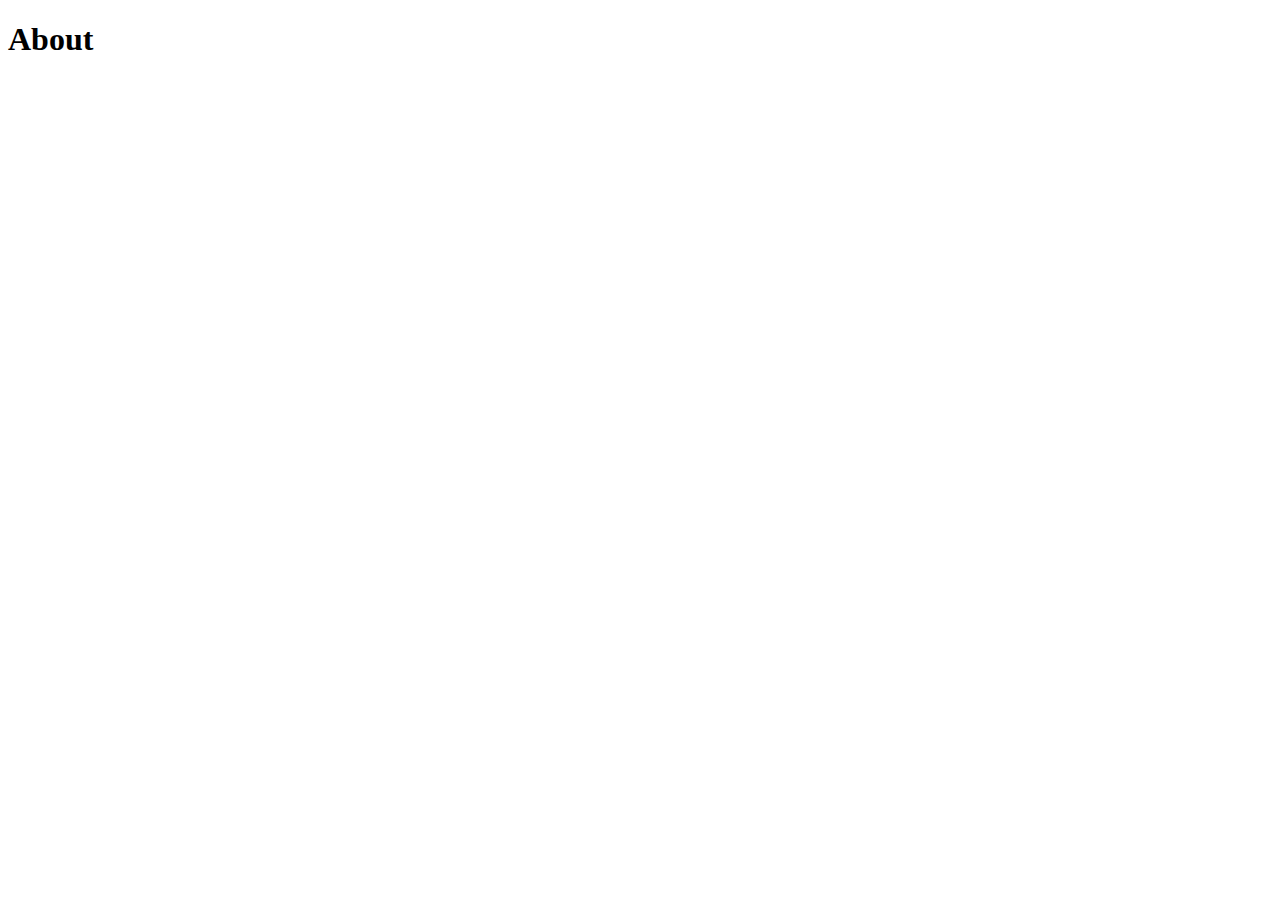
==== about.html @ d2a7aa64 "Add style" ====
<!DOCTYPE html>
<html lang="en">
<head>
    <meta charset="UTF-8">
    <meta http-equiv="X-UA-Compatible" content="IE=edge">
    <meta name="viewport" content="width=device-width, initial-scale=1.0">
    
    <title>about</title>
</head>
<body>
    <h1>About</h1>
</body>
</html>
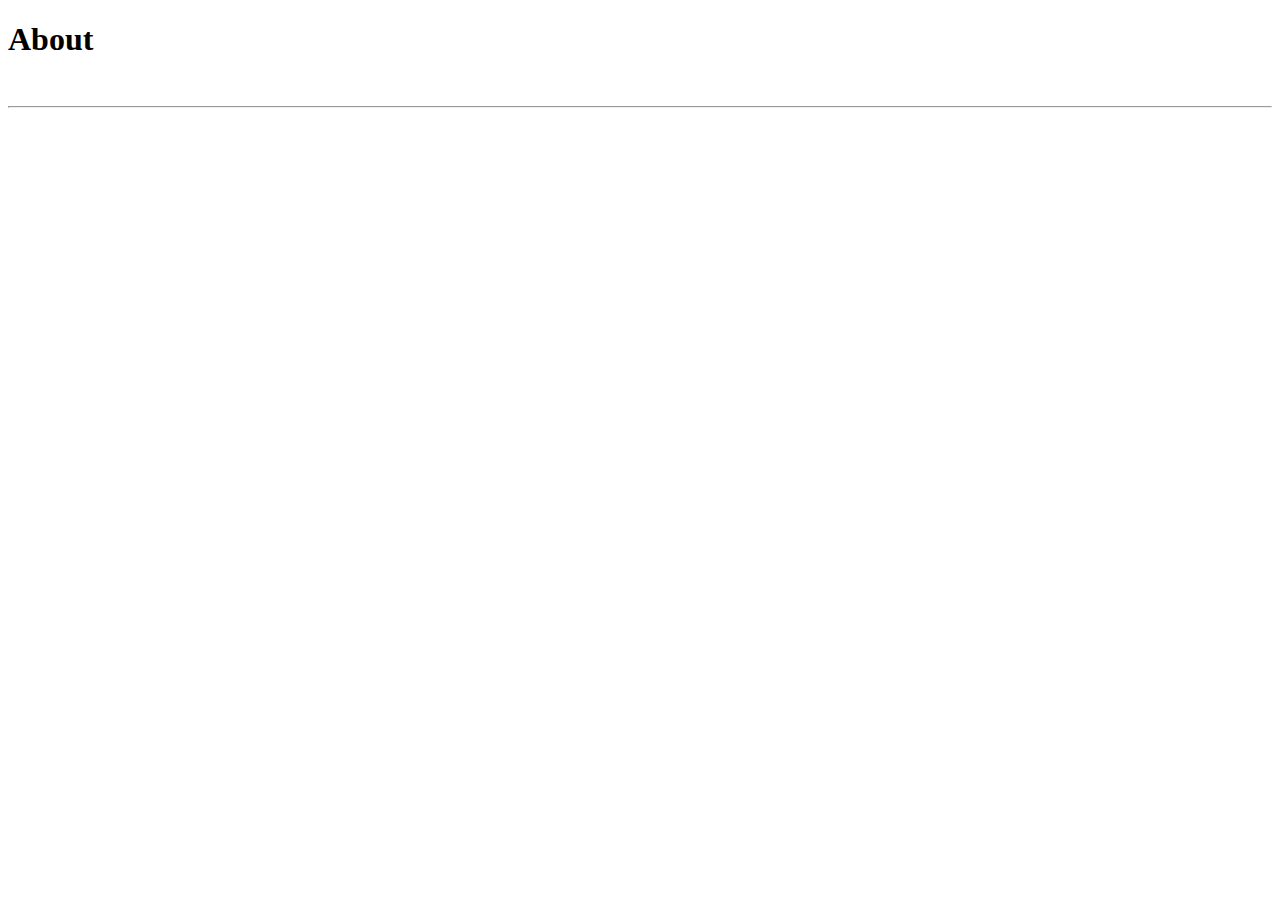
==== commit ca1732b8: "update" ====
--- a/about.html
+++ b/about.html
@@ -4,10 +4,12 @@
     <meta charset="UTF-8">
     <meta http-equiv="X-UA-Compatible" content="IE=edge">
     <meta name="viewport" content="width=device-width, initial-scale=1.0">
-    
+
     <title>about</title>
 </head>
 <body>
     <h1>About</h1>
+    <br>
+    <hr>
 </body>
 </html>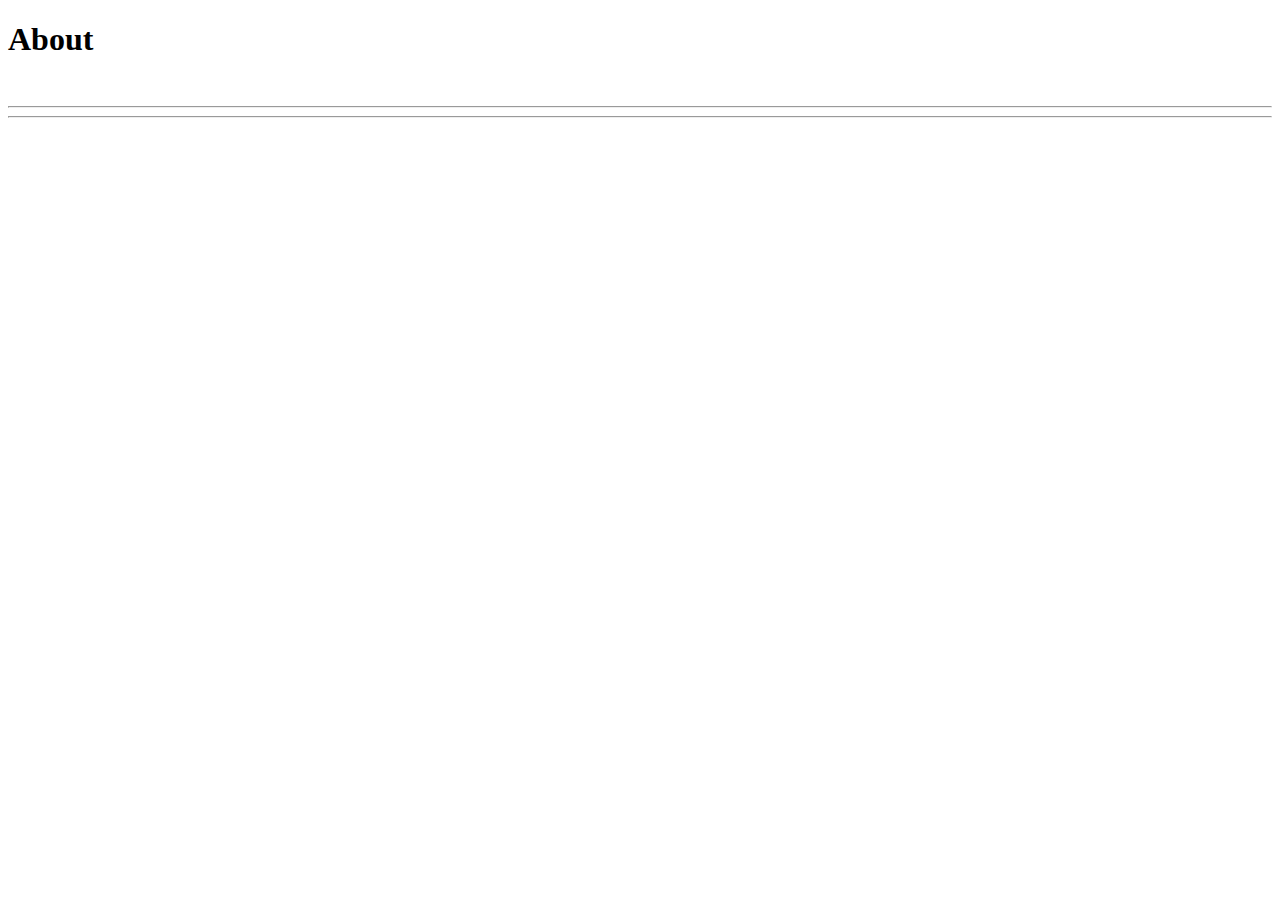
==== commit eecaccfc: "update" ====
--- a/about.html
+++ b/about.html
@@ -11,5 +11,6 @@
     <h1>About</h1>
     <br>
     <hr>
+    <hr>
 </body>
 </html>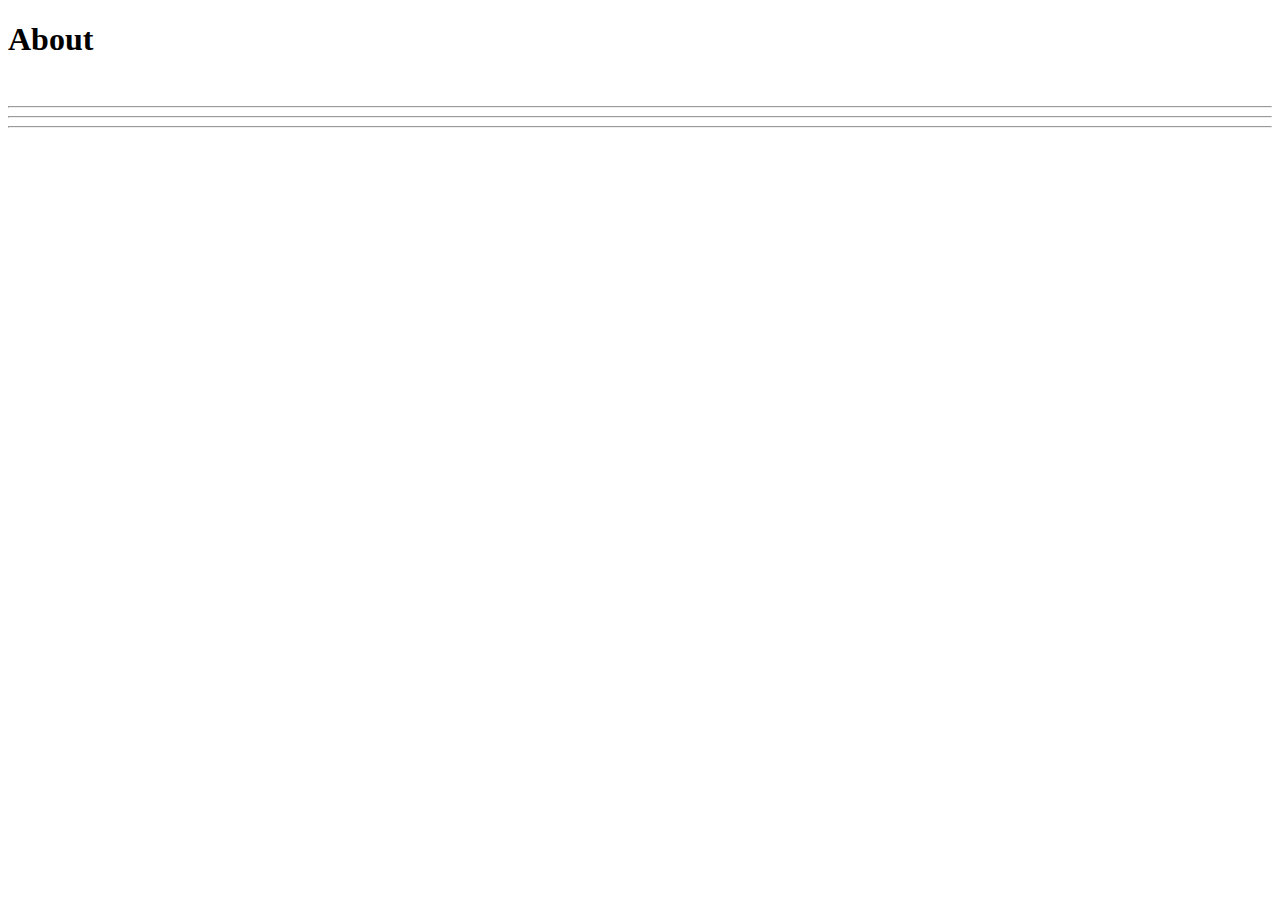
==== commit 3ddb1d5d: "update" ====
--- a/about.html
+++ b/about.html
@@ -12,5 +12,6 @@
     <br>
     <hr>
     <hr>
+    <hr>
 </body>
 </html>